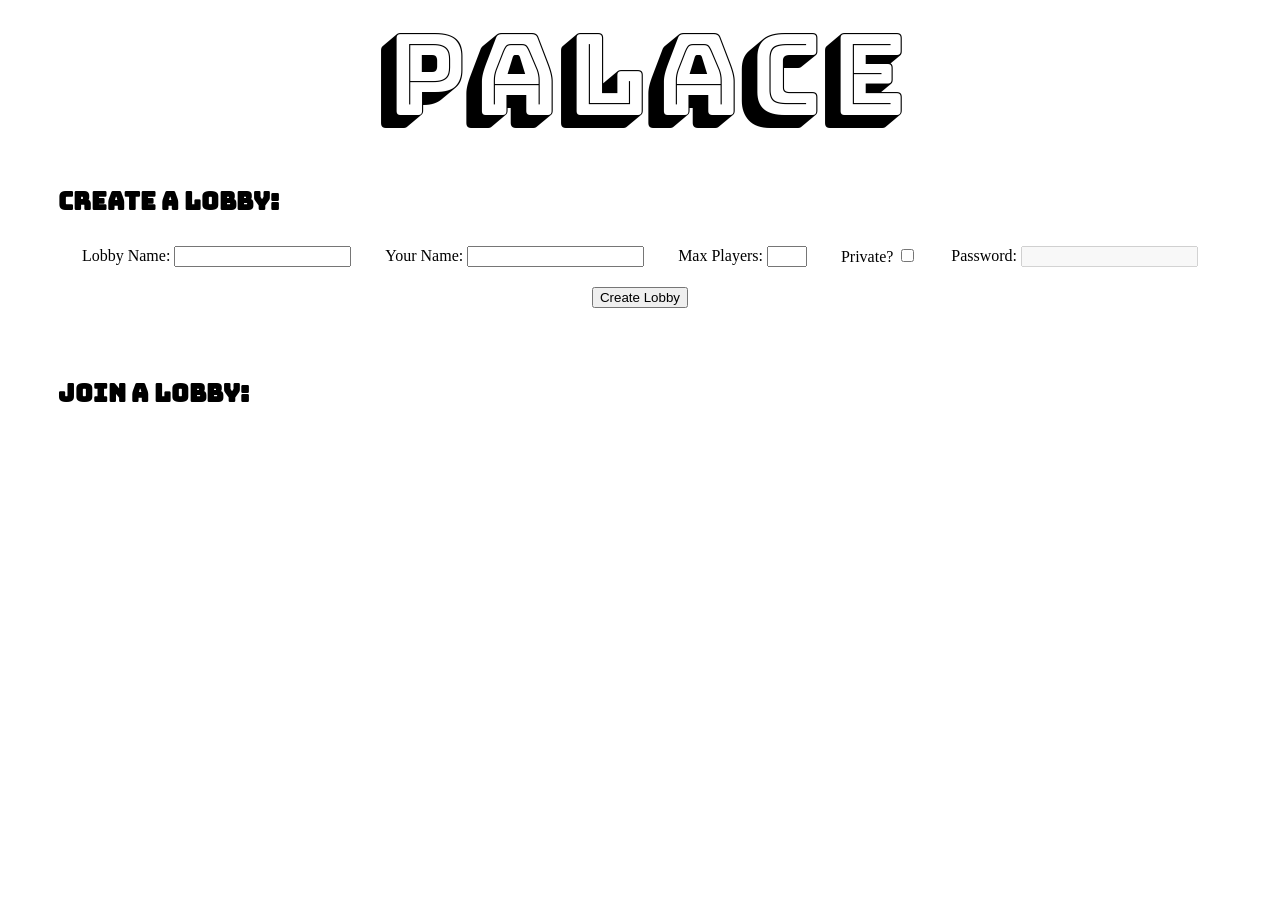
==== index.html @ e0dccdc3 "Fixed error handling and added lobby controls" ====
<html>

  <head>

    <meta charset="UTF-8">
    <link rel="stylesheet" href="style.css" />
    <link rel="stylesheet" href="lib/vanilla-datatables/vanilla-dataTables.css" />
    <script src="lib/vanilla-datatables/vanilla-dataTables.js"></script>
    <script src="landing.js"></script>

    <title>
      Palace
    </title>

  </head>


  <body id="landing">

    <div id="header">
      Palace
    </div>

    <div id="create-lobby" class="lobby">

      <h2>Create a Lobby:</h2>

      <p>
        <form id="create-lobby-form">
          <div class="create-lobby-item">
            Lobby Name: <input type="text" name="lobbyname" id="lobby-name-input" required="true">
          </div>
          <div class="create-lobby-item">
            Your Name: <input type="text" name="ownername" id="owner-name-input" required="true">
          </div>
          <div class="create-lobby-item">
            Max Players: <input id="max-players-input" type="number" name="maxplayers" min="2" max="8" step="1" required="true">
          </div>
          <div class="create-lobby-item">
            Private? <input type="checkbox" name="private" id='private-checkbox'>
          </div>
          <div class="create-lobby-item">
            Password: <input type="password" name="password" id='password-input' disabled>
          </div>
          <div class="create-lobby-item">
            <button type="button" id="create-lobby-button">Create Lobby</button>
          </div>
        </form>
      </p>

    </div>

    <div id="join-lobby" class="lobby">

      <h2 id='table-header'>Join a Lobby:</h2>

      <div id="lobbies-table-div">
        <table id="lobbies-table">
        </table>
      </div>

      <div id="player-info">
        <span id="num-players">
        </span>
        <span id="lobby-controls">
        </span>
      </div>

      <div id="player-table-div">
        <table id="player-table">
        </table>
      </div>

    </div>

  </body>


</html>
---- style.css ----
body#landing {
    display: flex;
    flex-direction: column;
    align-content: center;
}

@font-face {
    font-family: 'Bungee Shade';
    src: url('./lib/bungee/BungeeShade-Regular.ttf');
}

@font-face {
    font-family: 'Bungee';
    src: url('./lib/bungee/Bungee-Regular.ttf');
}

div#header {
    font-family: 'Bungee Shade', cursive;
    font-size: 700%;
    text-align: center;
}

h2 {
    font-family: 'Bungee', cursive;
}

div#create-lobby {
    padding-top: 25px;
}

div.lobby {
    padding-bottom: 25px;
    padding-left: 50px;
    padding-right: 50px;
}

form#create-lobby-form {
    display: flex;
    flex-wrap: wrap;
    justify-content: space-evenly;
    align-content: space-between;
}

div.create-lobby-item {
    padding: 10px;
}

div#other-players {
    display: flex;
    flex-flow: row nowrap;
    justify-content: center;
    min-width: 100%;
    overflow-x: auto;
}

div.player {
    text-align: center;
    min-width: 200px;
    padding: 20px;
}

div.my-table {
    text-align: center;
    padding: 20px;
}

div.hand-cards {
    text-align: center;
    flex-grow: 2;
    padding: 20px;
}

div#my-cards {
    display: flex;
    justify-content: flex-start;
    align-items: center;
}

div#card-stack {
    text-align: center;
    padding: 25px;
}

div#player-table-div {
    display: none;
}

div#player-info {
    display: none;
    text-align: center;
}

img.table-icons {
    width: 15px;
}

span#join-lobby {
    cursor: pointer;
    color: blue;
    text-decoration: underline;
}
---- lib/vanilla-datatables/vanilla-dataTables.css ----
/*!
 *
 * Vanilla-DataTables
 * Copyright (c) 2015-2017 Karl Saunders (http://mobius.ovh)
 * Licensed under MIT (http://www.opensource.org/licenses/mit-license.php)
 *
 * Version: 1.6.14
 *
 */

.dataTable-wrapper.no-header .dataTable-container {
	border-top: 1px solid #d9d9d9;
}

.dataTable-wrapper.no-footer .dataTable-container {
	border-bottom: 1px solid #d9d9d9;
}

.dataTable-top,
.dataTable-bottom {
	padding: 8px 10px;
}

.dataTable-top > div:first-child,
.dataTable-bottom > div:first-child {
	float: left;
}

.dataTable-top > div:last-child,
.dataTable-bottom > div:last-child {
	float: right;
}

.dataTable-selector {
	padding: 6px;
}

.dataTable-input {
	padding: 6px 12px;
}

.dataTable-info {
	margin: 7px 0;
}

/* PAGER */
.dataTable-pagination ul {
	margin: 0;
	padding-left: 0;
}

.dataTable-pagination li {
	list-style: none;
	float: left;
}

.dataTable-pagination a {
	border: 1px solid transparent;
	float: left;
	margin-left: 2px;
	padding: 6px 12px;
	position: relative;
	text-decoration: none;
	color: #333;
}

.dataTable-pagination a:hover {
	background-color: #d9d9d9;
}

.dataTable-pagination .active a,
.dataTable-pagination .active a:focus,
.dataTable-pagination .active a:hover {
	background-color: #d9d9d9;
	cursor: default;
}

.dataTable-pagination .ellipsis a,
.dataTable-pagination .disabled a,
.dataTable-pagination .disabled a:focus,
.dataTable-pagination .disabled a:hover {
	cursor: not-allowed;
}

.dataTable-pagination .disabled a,
.dataTable-pagination .disabled a:focus,
.dataTable-pagination .disabled a:hover {
	cursor: not-allowed;
	opacity: 0.4;
}

.dataTable-pagination .pager a {
	font-weight: bold;
}

/* TABLE */
.dataTable-table {
	max-width: 100%;
	width: 100%;
	border-spacing: 0;
}

.dataTable-table > tbody > tr > td,
.dataTable-table > tbody > tr > th,
.dataTable-table > tfoot > tr > td,
.dataTable-table > tfoot > tr > th,
.dataTable-table > thead > tr > td,
.dataTable-table > thead > tr > th {
	vertical-align: top;
	padding: 8px 10px;
}

.dataTable-table > thead > tr > th {
	vertical-align: bottom;
	text-align: left;
	border-bottom: 1px solid #d9d9d9;
}

.dataTable-table > tfoot > tr > th {
	vertical-align: bottom;
	text-align: left;
	border-top: 1px solid #d9d9d9;
}

.dataTable-table th {
	vertical-align: bottom;
	text-align: left;
}

.dataTable-table th a {
	text-decoration: none;
	color: inherit;
}

.dataTable-sorter {
	display: inline-block;
	height: 100%;
	position: relative;
	width: 100%;
}

.dataTable-sorter::before,
.dataTable-sorter::after {
	content: "";
	height: 0;
	width: 0;
	position: absolute;
	right: 4px;
	border-left: 4px solid transparent;
	border-right: 4px solid transparent;
	opacity: 0.2;
}

.dataTable-sorter::before {
	border-top: 4px solid #000;
	bottom: 10px;
}

.dataTable-sorter::after {
	border-bottom: 4px solid #000;
	border-top: 4px solid transparent;
	top: 0px;
}

.asc .dataTable-sorter::after,
.desc .dataTable-sorter::before {
	opacity: 0.6;
}

.dataTables-empty {
	text-align: center;
}

.dataTable-top::after, .dataTable-bottom::after {
	clear: both;
	content: " ";
	display: table;
}
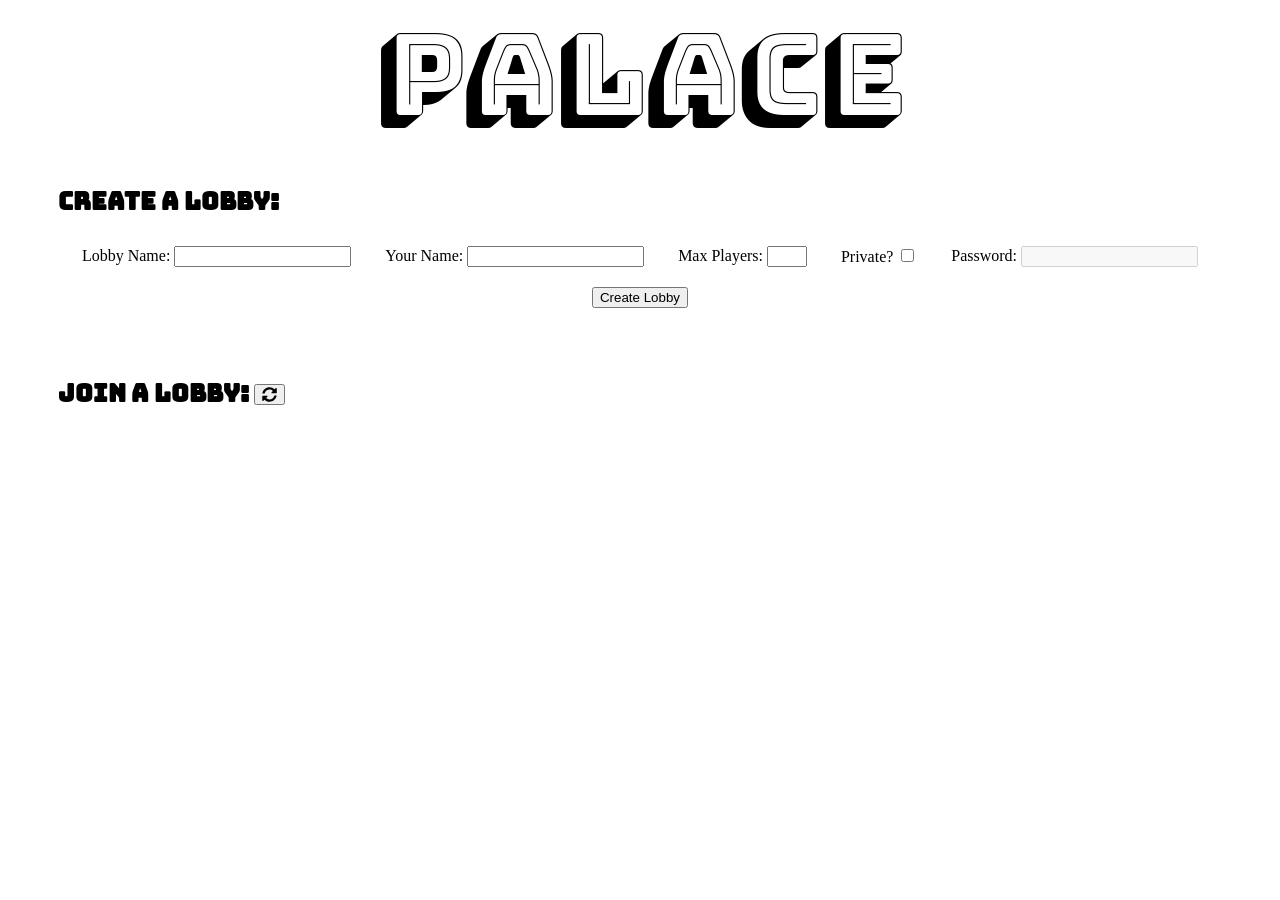
==== commit ec51df8b: "Add lobby owner icon, lobby list refresh button, and disabling of add bot button, and few other thin" ====
--- a/index.html
+++ b/index.html
@@ -52,7 +52,12 @@
 
     <div id="join-lobby" class="lobby">
 
-      <h2 id='table-header'>Join a Lobby:</h2>
+      <h2 id='table-header'>
+        Join a Lobby: 
+        <button type="button" id="refresh-lobbies-button" title="Refresh Lobby List">
+          <img class="table-icons" src="./img/icons/sync-alt.svg">
+        </button>
+      </h2>
 
       <div id="lobbies-table-div">
         <table id="lobbies-table">
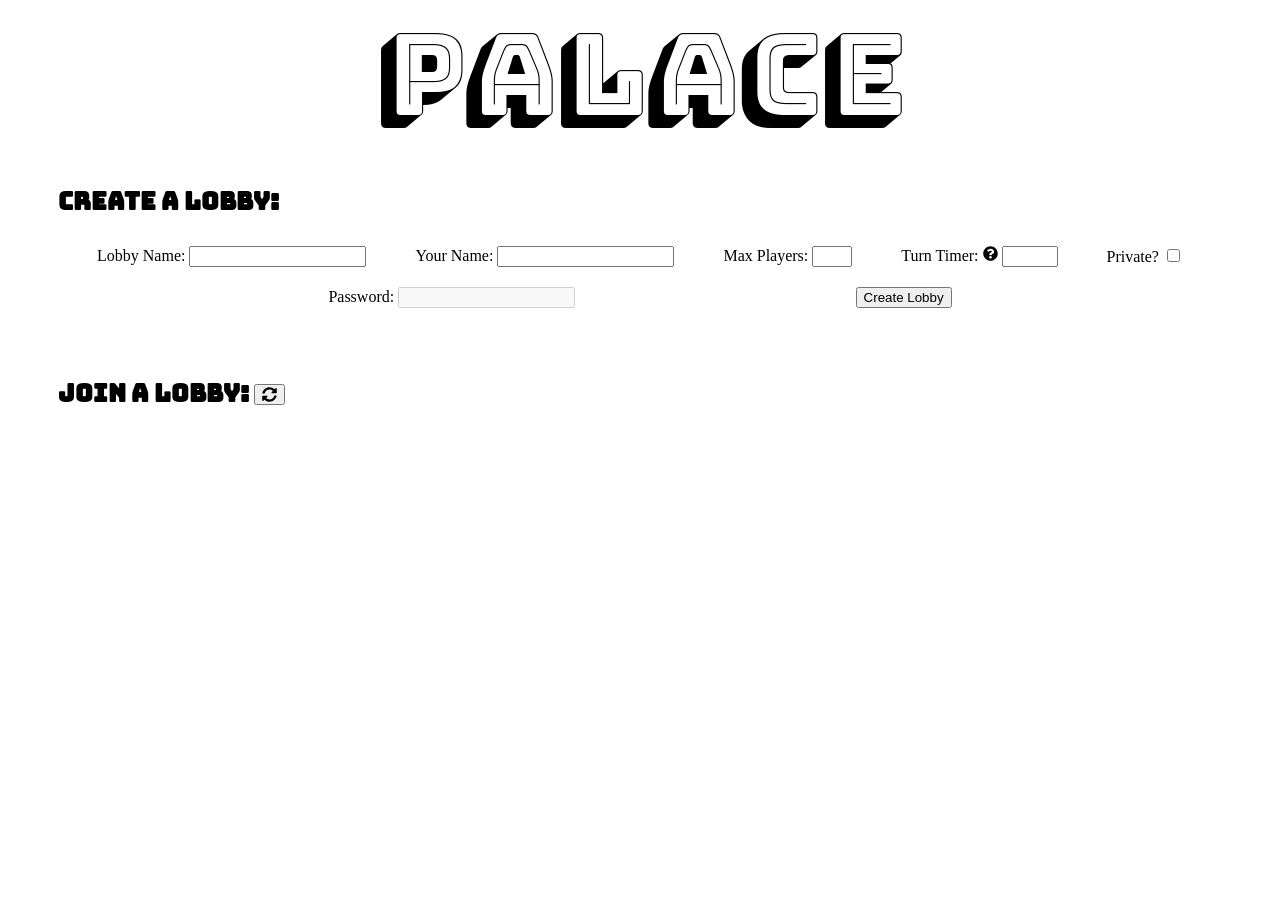
==== commit 966c8cd1: "Add ui for turn timer configuration" ====
--- a/index.html
+++ b/index.html
@@ -6,7 +6,7 @@
     <link rel="stylesheet" href="style.css" />
     <link rel="stylesheet" href="lib/vanilla-datatables/vanilla-dataTables.css" />
     <script src="lib/vanilla-datatables/vanilla-dataTables.js"></script>
-    <script src="landing.js"></script>
+    <script src="palace.js"></script>
 
     <title>
       Palace
@@ -35,6 +35,10 @@
           </div>
           <div class="create-lobby-item">
             Max Players: <input id="max-players-input" type="number" name="maxplayers" min="2" max="8" step="1" required="true">
+          </div>
+          <div class="create-lobby-item">
+            Turn Timer: <img class="table-icons" src="./img/icons/question-circle-solid.svg" title="Turn time in seconds. Default: 45. (Note: 0 means no turn time limit.)">
+            <input id="turn-timer-input" type="number" name="maxplayers" min="0" max="255" step="1">
           </div>
           <div class="create-lobby-item">
             Private? <input type="checkbox" name="private" id='private-checkbox'>
--- a/style.css
+++ b/style.css
@@ -18,6 +18,7 @@
     font-family: 'Bungee Shade', cursive;
     font-size: 700%;
     text-align: center;
+    user-select: none;
 }
 
 h2 {
@@ -32,6 +33,17 @@
     padding-bottom: 25px;
     padding-left: 50px;
     padding-right: 50px;
+}
+
+div#timer-bar-outer {
+    width: 100%;
+    height: 10px;
+}
+
+div#timer-bar-inner {
+    width: 10%;
+    height: 100%;
+    background-color: blue;
 }
 
 form#create-lobby-form {
@@ -76,9 +88,24 @@
     align-items: center;
 }
 
+div#center-area {
+    display: flex;
+    justify-content: center;
+    align-content: center;
+    flex-wrap: nowrap;
+}
+
 div#card-stack {
     text-align: center;
     padding: 25px;
+}
+
+div#stack-info {
+    display: flex;
+}
+
+span#stack-info-span {
+    margin: auto;
 }
 
 div#player-table-div {
@@ -94,6 +121,33 @@
     width: 15px;
 }
 
+img.card-front-img {
+    transition: 0.1s ease;
+}
+
+img.card-front-img:hover {
+    opacity: 0.2;
+    cursor: pointer;
+}
+
+img.card {
+    border: 2px solid white;
+    border-radius: 10px;
+    margin: 3px;
+}
+
+img.card-selected {
+    border-color: blue;
+}
+
+img.card-disabled {
+    opacity: 0.2;
+}
+
+img.card-disabled:hover {
+    cursor: not-allowed;
+}
+
 span#join-lobby {
     cursor: pointer;
     color: blue;
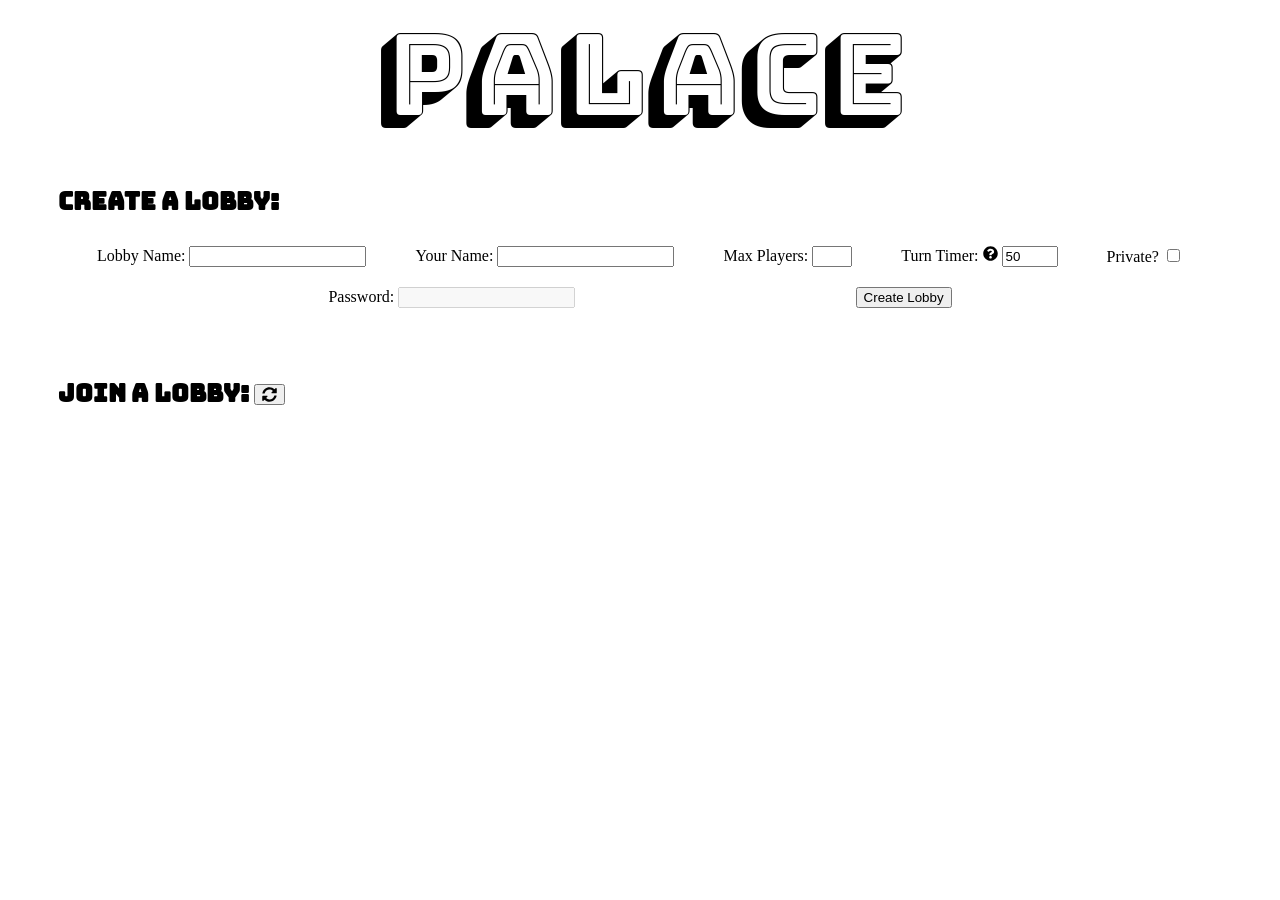
==== commit ef0df18a: "Small ui fixes for turn timer configuration" ====
--- a/index.html
+++ b/index.html
@@ -37,8 +37,8 @@
             Max Players: <input id="max-players-input" type="number" name="maxplayers" min="2" max="8" step="1" required="true">
           </div>
           <div class="create-lobby-item">
-            Turn Timer: <img class="table-icons" src="./img/icons/question-circle-solid.svg" title="Turn time in seconds. Default: 45. (Note: 0 means no turn time limit.)">
-            <input id="turn-timer-input" type="number" name="maxplayers" min="0" max="255" step="1">
+            Turn Timer: <img class="table-icons" src="./img/icons/question-circle-solid.svg" title="Note: 0 means no turn time limit.">
+            <input id="turn-timer-input" type="number" name="maxplayers" min="0" max="255" step="1" value="50" required="true">
           </div>
           <div class="create-lobby-item">
             Private? <input type="checkbox" name="private" id='private-checkbox'>
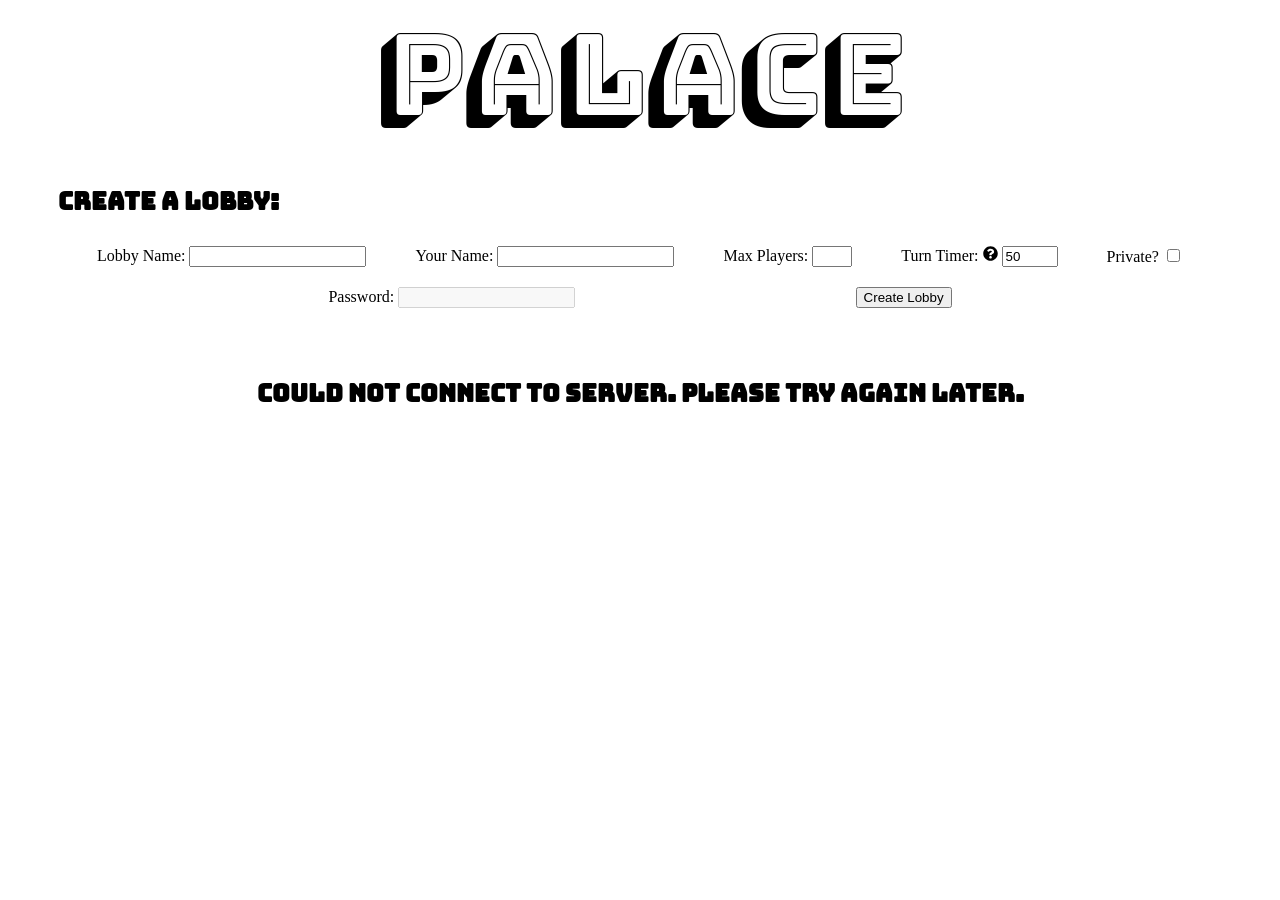
==== commit c5c52a73: "Add max lengths to player name, lobby name, and password, with error handling" ====
--- a/index.html
+++ b/index.html
@@ -28,10 +28,10 @@
       <p>
         <form id="create-lobby-form">
           <div class="create-lobby-item">
-            Lobby Name: <input type="text" name="lobbyname" id="lobby-name-input" required="true">
+            Lobby Name: <input type="text" name="lobbyname" id="lobby-name-input" required="true" maxlength="20">
           </div>
           <div class="create-lobby-item">
-            Your Name: <input type="text" name="ownername" id="owner-name-input" required="true">
+            Your Name: <input type="text" name="ownername" id="owner-name-input" required="true" maxlength="20">
           </div>
           <div class="create-lobby-item">
             Max Players: <input id="max-players-input" type="number" name="maxplayers" min="2" max="8" step="1" required="true">
@@ -44,7 +44,7 @@
             Private? <input type="checkbox" name="private" id='private-checkbox'>
           </div>
           <div class="create-lobby-item">
-            Password: <input type="password" name="password" id='password-input' disabled>
+            Password: <input type="password" name="password" id='password-input' maxlength="20" disabled>
           </div>
           <div class="create-lobby-item">
             <button type="button" id="create-lobby-button">Create Lobby</button>
--- a/style.css
+++ b/style.css
@@ -41,7 +41,7 @@
 }
 
 div#timer-bar-inner {
-    width: 10%;
+    width: 100%;
     height: 100%;
     background-color: blue;
 }
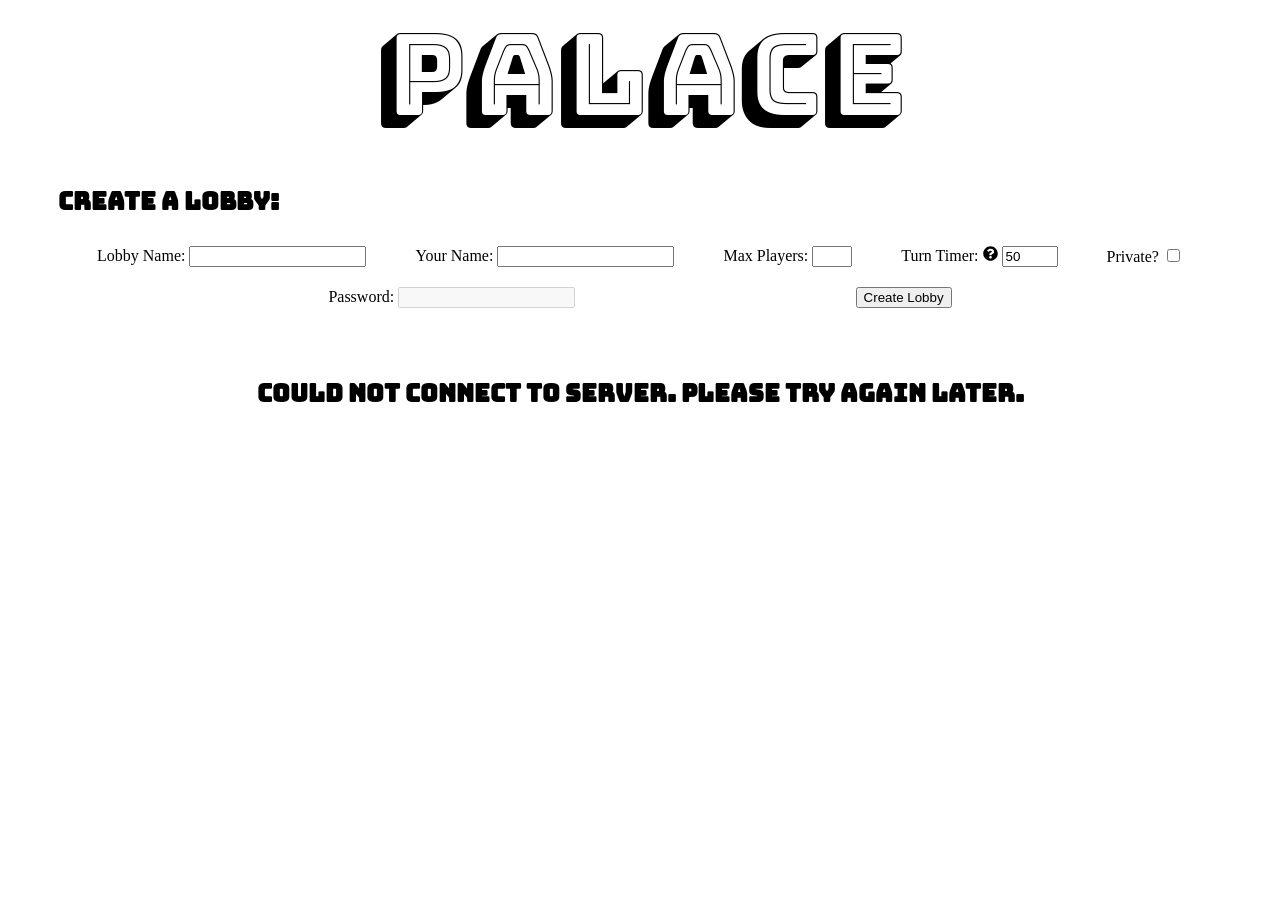
==== commit ecd3b626: "Add spectating feature" ====
--- a/index.html
+++ b/index.html
@@ -73,6 +73,8 @@
         </span>
         <span id="lobby-controls">
         </span>
+        <span id="spectator-count">
+        </span>
       </div>
 
       <div id="player-table-div">
--- a/style.css
+++ b/style.css
@@ -1,7 +1,12 @@
+body {
+    height: 100%;
+}
+
 body#landing {
     display: flex;
     flex-direction: column;
     align-content: center;
+    height: 100%;
 }
 
 @font-face {
@@ -148,8 +153,19 @@
     cursor: not-allowed;
 }
 
-span#join-lobby {
+span#join-lobby, span#spectate-link {
     cursor: pointer;
     color: blue;
     text-decoration: underline;
 }
+
+div.spectator-count {
+    position: relative;
+}
+
+span.spectator-count-span {
+    position: absolute;
+    top: 0;
+    right: 0;
+    background-color: white;
+}
